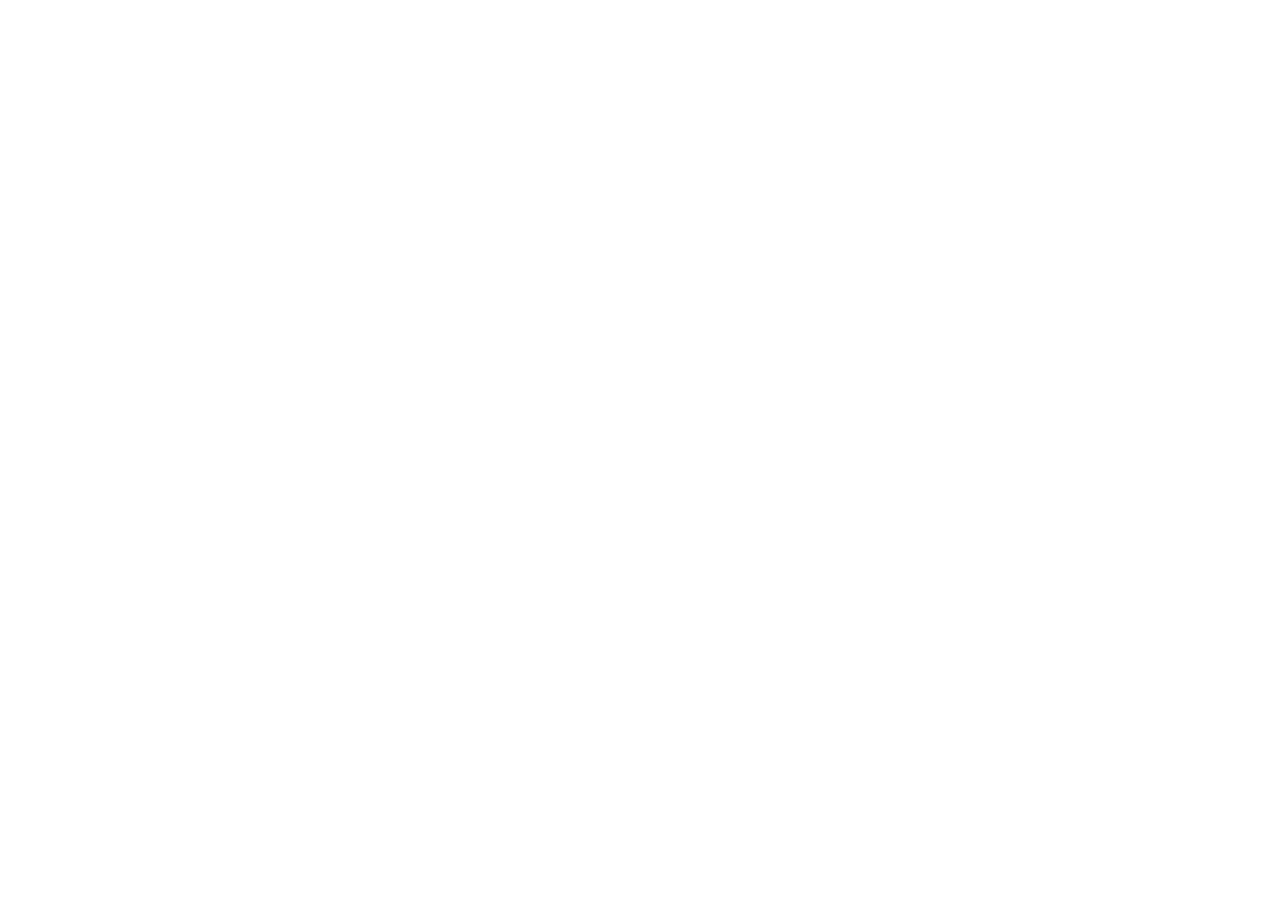
==== index.html @ 9d47b199 "Demo 1.0.0" ====
<!DOCTYPE html>
<html lang="ja">

<head>
    <meta charset="utf-8" />
    <meta name="viewport" content="width=device-width, initial-scale=1.0" />
    <base href="/mussel-calendar/" />
    <link rel="icon" href="data:," />
    <link rel="stylesheet" href="_content/MudBlazor/MudBlazor.min.css" />
    <link rel="stylesheet" href="_content/MusselCalendar/MusselCalendar.css" />
    <link rel="stylesheet" href="css/app.css" />
</head>

<body>
    <div id="app"></div>

    <script src="_content/MudBlazor/MudBlazor.min.js"></script>
    <script src="_framework/blazor.webassembly.js"></script>
</body>

</html>
---- _content/MusselCalendar/MusselCalendar.css ----
.mussel-calendar {
    --mussel-calendar-line: var(--mussel-grid-line, #dadce0);
    --mussel-calendar-text: var(--mussel-primary-text, #3c4043);
    --mussel-calendar-muted: var(--mussel-muted-text, #70757a);
    --mussel-calendar-background: #ffffff;
    --mussel-calendar-outside: #f8f9fa;
    --mussel-calendar-today: #1a73e8;
    --mussel-calendar-today-text: #ffffff;
    --mussel-calendar-now: #ea4335;
    --mussel-calendar-event: #039be5;
    --mussel-calendar-event-text: #ffffff;
    --mussel-calendar-hover: rgba(60, 64, 67, 0.08);
    --mussel-calendar-range: rgba(26, 115, 232, 0.16);
    --mussel-calendar-range-border: rgba(26, 115, 232, 0.6);
    --mussel-calendar-gutter: 56px;
    --mussel-calendar-hour-height: 48px;
    --mussel-calendar-lane-height: 22px;
    --mussel-calendar-schedule-date-width: 120px;
    --mussel-calendar-schedule-time-width: 120px;
    display: flex;
    flex-direction: column;
    min-height: 0;
    height: 100%;
    color: var(--mussel-calendar-text);
    background-color: var(--mussel-calendar-background);
    font-size: 12px;
    user-select: none;
}

.mussel-calendar .mc-timegrid,
.mussel-calendar .mc-month {
    display: flex;
    flex-direction: column;
    flex: 1 1 auto;
    min-height: 0;
}

.mussel-calendar .mc-timegrid {
    --mc-gutter: var(--mussel-calendar-gutter);
}

.mussel-calendar .mc-timegrid.mc-dual {
    --mc-gutter: calc(var(--mussel-calendar-gutter) * 2);
}

.mussel-calendar .mc-head,
.mussel-calendar .mc-allday {
    display: grid;
    flex: none;
    grid-template-columns: var(--mc-gutter) repeat(var(--mc-days), minmax(0, 1fr));
    overflow-y: hidden;
    scrollbar-gutter: stable;
}

.mussel-calendar .mc-head {
    border-bottom: 1px solid var(--mussel-calendar-line);
}

.mussel-calendar .mc-day-head {
    display: flex;
    flex-direction: column;
    align-items: center;
    gap: 2px;
    padding: 6px 0;
    color: var(--mussel-calendar-muted);
}

.mussel-calendar .mc-weekday {
    font-size: 11px;
    text-transform: uppercase;
}

.mussel-calendar .mc-date {
    display: inline-flex;
    align-items: center;
    justify-content: center;
    min-width: 32px;
    height: 32px;
    padding: 0 4px;
    border: 0;
    border-radius: 16px;
    background: none;
    color: var(--mussel-calendar-text);
    font: inherit;
    font-size: 18px;
    cursor: pointer;
}

.mussel-calendar .mc-date:hover {
    background-color: var(--mussel-calendar-hover);
}

.mussel-calendar .mc-today .mc-weekday {
    color: var(--mussel-calendar-today);
}

.mussel-calendar .mc-today .mc-date,
.mussel-calendar .mc-today .mc-date:hover {
    background-color: var(--mussel-calendar-today);
    color: var(--mussel-calendar-today-text);
}

.mussel-calendar .mc-allday {
    grid-template-rows: repeat(var(--mc-lanes), var(--mussel-calendar-lane-height));
    row-gap: 2px;
    max-height: calc((var(--mussel-calendar-lane-height) + 2px) * 6 + 6px);
    padding-top: 2px;
    padding-bottom: 4px;
    overflow-y: auto;
    border-bottom: 1px solid var(--mussel-calendar-line);
}

.mussel-calendar .mc-allday-label {
    grid-row: 1 / -1;
    padding-right: 8px;
    color: var(--mussel-calendar-muted);
    font-size: 10px;
    text-align: right;
}

.mussel-calendar .mc-allday-cell {
    grid-row: 1 / -1;
    border-left: 1px solid var(--mussel-calendar-line);
}

.mussel-calendar .mc-bar {
    z-index: 1;
    overflow: hidden;
    margin: 0 4px 0 2px;
    padding: 0 6px;
    border-radius: 4px;
    background-color: var(--mc-color, var(--mussel-calendar-event));
    color: var(--mussel-calendar-event-text);
    line-height: var(--mussel-calendar-lane-height);
    white-space: nowrap;
    text-overflow: ellipsis;
    cursor: pointer;
}

.mussel-calendar .mc-bar.mc-continues-left {
    margin-left: 0;
    border-top-left-radius: 0;
    border-bottom-left-radius: 0;
}

.mussel-calendar .mc-bar.mc-continues-right {
    margin-right: 0;
    border-top-right-radius: 0;
    border-bottom-right-radius: 0;
}

.mussel-calendar .mc-bar.mc-chip {
    background: none;
    color: var(--mussel-calendar-text);
}

.mussel-calendar .mc-bar.mc-chip:hover {
    background-color: var(--mussel-calendar-hover);
}

.mussel-calendar .mc-dot {
    display: inline-block;
    width: 8px;
    height: 8px;
    margin-right: 4px;
    border-radius: 4px;
    background-color: var(--mc-color, var(--mussel-calendar-event));
    vertical-align: middle;
}

.mussel-calendar .mc-bar-time {
    margin-right: 4px;
    color: var(--mussel-calendar-muted);
}

.mussel-calendar .mc-body {
    position: relative;
    display: grid;
    grid-template-columns: var(--mc-gutter) minmax(0, 1fr);
    flex: 1 1 auto;
    min-height: 0;
    overflow-y: auto;
    scrollbar-gutter: stable;
}

.mussel-calendar .mc-times {
    position: relative;
    height: calc(24 * var(--mussel-calendar-hour-height));
}

.mussel-calendar .mc-time {
    position: absolute;
    right: 8px;
    transform: translateY(-50%);
    color: var(--mussel-calendar-muted);
    font-size: 10px;
}

.mussel-calendar .mc-time.mc-secondary {
    right: calc(50% + 8px);
}

.mussel-calendar .mc-zones {
    display: grid;
    grid-template-columns: repeat(2, minmax(0, 1fr));
    align-items: end;
    color: var(--mussel-calendar-muted);
    font-size: 10px;
}

.mussel-calendar .mc-zones span {
    overflow: hidden;
    padding: 0 2px 6px;
    text-align: center;
    white-space: nowrap;
    text-overflow: ellipsis;
}

.mussel-calendar .mc-columns {
    display: grid;
    grid-template-columns: repeat(var(--mc-days), minmax(0, 1fr));
    height: calc(24 * var(--mussel-calendar-hour-height));
    background-image: linear-gradient(to bottom, var(--mussel-calendar-line) 1px, transparent 1px);
    background-size: 100% var(--mussel-calendar-hour-height);
}

.mussel-calendar .mc-column {
    position: relative;
    border-left: 1px solid var(--mussel-calendar-line);
}

.mussel-calendar .mc-event {
    position: absolute;
    z-index: 1;
    overflow: hidden;
    box-sizing: border-box;
    padding: 2px 6px;
    border: 1px solid var(--mussel-calendar-background);
    border-radius: 4px;
    background-color: var(--mc-color, var(--mussel-calendar-event));
    color: var(--mussel-calendar-event-text);
    line-height: 1.3;
    cursor: pointer;
}

.mussel-calendar .mc-event-title {
    display: block;
    overflow: hidden;
    font-weight: 500;
    white-space: nowrap;
    text-overflow: ellipsis;
}

.mussel-calendar .mc-event-time {
    display: block;
    overflow: hidden;
    opacity: 0.9;
    white-space: nowrap;
}

.mussel-calendar .mc-event.mc-short {
    padding-top: 0;
    padding-bottom: 0;
    font-size: 11px;
    white-space: nowrap;
    text-overflow: ellipsis;
}

.mussel-calendar .mc-event.mc-short .mc-event-title,
.mussel-calendar .mc-event.mc-short .mc-event-time {
    display: inline;
}

.mussel-calendar .mc-event.mc-short .mc-event-time {
    margin-left: 4px;
}

.mussel-calendar .mc-event:focus-visible,
.mussel-calendar .mc-bar:focus-visible,
.mussel-calendar .mc-date:focus-visible,
.mussel-calendar .mc-more:focus-visible,
.mussel-calendar .mc-year-day:focus-visible > span {
    outline: 2px solid var(--mussel-calendar-today);
    outline-offset: 1px;
}

.mussel-calendar .mc-resize {
    position: absolute;
    right: 0;
    bottom: 0;
    left: 0;
    height: 6px;
    cursor: ns-resize;
}

.mussel-calendar .mc-dragging {
    opacity: 0.35;
}

.mussel-calendar .mc-now {
    position: absolute;
    right: 0;
    left: -1px;
    z-index: 50;
    height: 2px;
    background-color: var(--mussel-calendar-now);
    pointer-events: none;
}

.mussel-calendar .mc-now::before {
    position: absolute;
    top: -5px;
    left: -6px;
    width: 12px;
    height: 12px;
    border-radius: 6px;
    background-color: var(--mussel-calendar-now);
    content: "";
}

.mussel-calendar .mc-month-head {
    display: grid;
    grid-template-columns: repeat(7, minmax(0, 1fr));
    border-bottom: 1px solid var(--mussel-calendar-line);
}

.mussel-calendar .mc-month-head .mc-weekday {
    padding: 6px 0;
    color: var(--mussel-calendar-muted);
    text-align: center;
}

.mussel-calendar .mc-weeks {
    display: grid;
    grid-template-rows: repeat(var(--mc-weeks), minmax(0, 1fr));
    flex: 1 1 auto;
    min-height: 0;
}

.mussel-calendar .mc-week {
    display: grid;
    grid-template-columns: repeat(7, minmax(0, 1fr));
    grid-template-rows: 28px repeat(var(--mc-lanes), var(--mussel-calendar-lane-height)) minmax(0, 1fr);
    row-gap: 2px;
    min-height: 0;
    overflow: hidden;
    border-bottom: 1px solid var(--mussel-calendar-line);
}

.mussel-calendar .mc-month-cell {
    grid-row: 1 / -1;
    display: flex;
    justify-content: center;
    align-items: flex-start;
    padding-top: 2px;
    border-left: 1px solid var(--mussel-calendar-line);
}

.mussel-calendar .mc-month-cell:first-of-type {
    border-left: 0;
}

.mussel-calendar .mc-month-cell .mc-date {
    min-width: 24px;
    height: 24px;
    font-size: 12px;
}

.mussel-calendar .mc-month-cell.mc-outside {
    background-color: var(--mussel-calendar-outside);
}

.mussel-calendar .mc-month-cell.mc-outside .mc-date {
    color: var(--mussel-calendar-muted);
}

.mussel-calendar .mc-more {
    display: block;
    z-index: 1;
    overflow: hidden;
    margin: 0 4px;
    padding: 0 6px;
    border: 0;
    border-radius: 4px;
    background: none;
    color: var(--mussel-calendar-text);
    font: inherit;
    font-weight: 500;
    line-height: var(--mussel-calendar-lane-height);
    text-align: left;
    white-space: nowrap;
    cursor: pointer;
}

.mussel-calendar .mc-more:hover {
    background-color: var(--mussel-calendar-hover);
}

.mussel-calendar .mc-schedule,
.mussel-calendar .mc-year {
    flex: 1 1 auto;
    min-height: 0;
    overflow-y: auto;
}

.mussel-calendar .mc-schedule-day {
    display: grid;
    grid-template-columns: var(--mussel-calendar-schedule-date-width) minmax(0, 1fr);
    align-items: start;
    padding: 6px 0;
    border-bottom: 1px solid var(--mussel-calendar-line);
}

.mussel-calendar .mc-schedule-date {
    display: flex;
    align-items: center;
    gap: 8px;
    padding: 0 8px;
}

.mussel-calendar .mc-schedule-day-text {
    color: var(--mussel-calendar-muted);
    font-size: 11px;
    text-transform: uppercase;
}

.mussel-calendar .mc-schedule-day.mc-today .mc-schedule-day-text {
    color: var(--mussel-calendar-today);
}

.mussel-calendar .mc-schedule-items {
    display: flex;
    flex-direction: column;
    min-width: 0;
}

.mussel-calendar .mc-schedule-item {
    display: grid;
    grid-template-columns: 8px var(--mussel-calendar-schedule-time-width) minmax(0, 1fr);
    align-items: center;
    gap: 12px;
    min-height: 32px;
    padding: 0 12px;
    border-radius: 4px;
    cursor: pointer;
}

.mussel-calendar .mc-schedule-item:hover {
    background-color: var(--mussel-calendar-hover);
}

.mussel-calendar .mc-schedule-item:focus-visible {
    outline: 2px solid var(--mussel-calendar-today);
    outline-offset: -2px;
}

.mussel-calendar .mc-schedule-item .mc-dot {
    margin-right: 0;
}

.mussel-calendar .mc-schedule-time,
.mussel-calendar .mc-schedule-title {
    overflow: hidden;
    white-space: nowrap;
    text-overflow: ellipsis;
}

.mussel-calendar .mc-schedule-time {
    color: var(--mussel-calendar-muted);
}

.mussel-calendar .mc-schedule-empty {
    padding: 24px;
    color: var(--mussel-calendar-muted);
    text-align: center;
}

.mussel-calendar .mc-year {
    display: grid;
    grid-template-columns: repeat(auto-fill, minmax(208px, 1fr));
    align-content: start;
    gap: 16px 24px;
    padding: 16px;
}

.mussel-calendar .mc-year-month {
    display: grid;
    align-content: start;
    justify-content: center;
    gap: 4px;
}

.mussel-calendar .mc-year-title {
    padding: 0 4px;
    font-size: 14px;
    font-weight: 500;
}

.mussel-calendar .mc-year-grid {
    border-collapse: collapse;
    border-spacing: 0;
}

.mussel-calendar .mc-year-weekday {
    width: 28px;
    height: 24px;
    padding: 0;
    color: var(--mussel-calendar-muted);
    font-size: 10px;
    font-weight: 400;
    line-height: 24px;
    text-align: center;
}

.mussel-calendar .mc-year-day,
.mussel-calendar .mc-year-blank {
    padding: 0;
}

.mussel-calendar .mc-year-day {
    cursor: pointer;
}

.mussel-calendar .mc-year-day:focus {
    outline: none;
}

.mussel-calendar .mc-year-day > span {
    position: relative;
    display: flex;
    align-items: center;
    justify-content: center;
    width: 26px;
    height: 26px;
    margin: 1px;
    border-radius: 13px;
    font-size: 11px;
}

.mussel-calendar .mc-year-day:hover > span {
    background-color: var(--mussel-calendar-hover);
}

.mussel-calendar .mc-year-day.mc-marked > span::after {
    position: absolute;
    bottom: 2px;
    left: calc(50% - 2px);
    width: 4px;
    height: 4px;
    border-radius: 2px;
    background-color: var(--mussel-calendar-today);
    content: "";
}

.mussel-calendar .mc-year-day.mc-today > span,
.mussel-calendar .mc-year-day.mc-today:hover > span {
    background-color: var(--mussel-calendar-today);
    color: var(--mussel-calendar-today-text);
}

.mussel-calendar .mc-year-day.mc-today.mc-marked > span::after {
    background-color: var(--mussel-calendar-today-text);
}

.mc-preview {
    position: fixed;
    z-index: 10000;
    overflow: hidden;
    box-sizing: border-box;
    padding: 2px 6px;
    border-radius: 4px;
    color: var(--mussel-calendar-event-text, #ffffff);
    font-size: 12px;
    pointer-events: none;
    box-shadow: 0 4px 12px rgba(0, 0, 0, 0.25);
}

.mc-preview.mc-preview-range {
    background-color: var(--mussel-calendar-range, rgba(26, 115, 232, 0.16)) !important;
    color: transparent;
    box-shadow: inset 0 0 0 2px var(--mussel-calendar-range-border, rgba(26, 115, 232, 0.6));
}

.mussel-mini-month {
    --mussel-calendar-today: #1a73e8;
    --mussel-calendar-today-text: #ffffff;
    --mussel-calendar-hover: rgba(60, 64, 67, 0.08);
    --mussel-calendar-range: rgba(26, 115, 232, 0.12);
    --mussel-calendar-mini-day-size: 26px;
    display: grid;
    gap: 4px;
    color: var(--mussel-primary-text, #3c4043);
    font-size: 12px;
    user-select: none;
}

.mussel-mini-month .mm-header {
    display: flex;
    align-items: center;
    gap: 2px;
    padding: 0 4px;
}

.mussel-mini-month .mm-title {
    flex: 1 1 auto;
    font-weight: 500;
}

.mussel-mini-month .mm-nav {
    display: inline-flex;
    align-items: center;
    justify-content: center;
    width: 28px;
    height: 28px;
    padding: 0;
    border: 0;
    border-radius: 14px;
    background: none;
    color: inherit;
    font: inherit;
    cursor: pointer;
}

.mussel-mini-month .mm-nav:hover {
    background-color: var(--mussel-calendar-hover);
}

.mussel-mini-month .mm-nav svg {
    width: 18px;
    height: 18px;
    fill: currentColor;
}

.mussel-mini-month .mm-grid {
    margin: 0 auto;
    border-collapse: collapse;
    border-spacing: 0;
}

.mussel-mini-month .mm-weekday {
    width: calc(var(--mussel-calendar-mini-day-size) + 2px);
    height: 24px;
    padding: 0;
    color: var(--mussel-muted-text, #70757a);
    font-size: 10px;
    font-weight: 400;
    line-height: 24px;
    text-align: center;
}

.mussel-mini-month .mm-day {
    padding: 0;
    cursor: pointer;
}

.mussel-mini-month .mm-day:focus {
    outline: none;
}

.mussel-mini-month .mm-day > span {
    display: flex;
    align-items: center;
    justify-content: center;
    width: var(--mussel-calendar-mini-day-size);
    height: var(--mussel-calendar-mini-day-size);
    margin: 1px;
    border-radius: 50%;
    font-size: calc(var(--mussel-calendar-mini-day-size) * 11 / 26);
}

.mussel-mini-month .mm-day:hover > span {
    background-color: var(--mussel-calendar-hover);
}

.mussel-mini-month .mm-nav:focus-visible,
.mussel-mini-month .mm-day:focus-visible > span {
    outline: 2px solid var(--mussel-calendar-today);
    outline-offset: 1px;
}

.mussel-mini-month .mm-outside > span {
    color: var(--mussel-muted-text, #70757a);
}

.mussel-mini-month .mm-in-range > span {
    background-color: var(--mussel-calendar-range);
}

.mussel-mini-month .mm-selected > span {
    box-shadow: inset 0 0 0 1px var(--mussel-calendar-today);
}

.mussel-mini-month .mm-today > span,
.mussel-mini-month .mm-today:hover > span {
    background-color: var(--mussel-calendar-today);
    color: var(--mussel-calendar-today-text);
}

.mussel-dark {
    --mussel-primary-text: #F0EFEC;
    --mussel-muted-text: #8E8C86;
    --mussel-grid-line: #2C2C2A;
}

:where(.mussel-dark) .mussel-calendar,
.mussel-calendar:where(.mussel-dark) {
    --mussel-calendar-line: #383835;
    --mussel-calendar-background: #1F1F1D;
    --mussel-calendar-outside: #262624;
    --mussel-calendar-today: #8AB4F8;
    --mussel-calendar-today-text: #1F1F1D;
    --mussel-calendar-now: #F28B82;
    --mussel-calendar-hover: rgba(240, 239, 236, 0.08);
    --mussel-calendar-range: rgba(138, 180, 248, 0.2);
    --mussel-calendar-range-border: rgba(138, 180, 248, 0.7);
}

:where(.mussel-dark) .mussel-mini-month,
.mussel-mini-month:where(.mussel-dark) {
    --mussel-calendar-today: #8AB4F8;
    --mussel-calendar-today-text: #1F1F1D;
    --mussel-calendar-hover: rgba(240, 239, 236, 0.08);
    --mussel-calendar-range: rgba(138, 180, 248, 0.16);
}
---- css/app.css ----
html,
body {
    height: 100%;
    margin: 0;
}

.layout {
    display: flex;
    flex-direction: column;
    height: 100vh;
}

.layout-bar {
    display: flex;
    align-items: center;
    gap: 16px;
    padding: 8px 16px;
    background-color: #1a73e8;
    color: #ffffff;
}

.layout-title {
    font-size: 18px;
    font-weight: 500;
}

.layout-spacer {
    flex: 1 1 auto;
}

.mode-switch,
.page-switch {
    display: flex;
    gap: 4px;
}

.mode-switch .mode,
.page-switch .page {
    padding: 4px 10px;
    border: 1px solid rgba(255, 255, 255, 0.6);
    border-radius: 4px;
    color: #ffffff;
    font-size: 12px;
    text-decoration: none;
}

.mode-switch .mode.active,
.page-switch .page.active {
    background-color: #ffffff;
    color: #1a73e8;
}

.layout-body {
    flex: 1 1 auto;
    min-height: 0;
}

.app {
    display: grid;
    grid-template-columns: 256px minmax(0, 1fr);
    grid-template-rows: auto minmax(0, 1fr);
    height: 100%;
}

.app-toolbar {
    grid-column: 1 / -1;
    display: flex;
    flex-wrap: wrap;
    align-items: center;
    gap: 8px;
    padding: 8px 16px;
    border-bottom: 1px solid var(--mud-palette-lines-default);
}

.app-title {
    margin-left: 8px;
    font-size: 20px;
}

.app-spacer {
    flex: 1 1 auto;
}

.app-select {
    height: 32px;
    padding: 0 8px;
    border: 1px solid var(--mud-palette-lines-default);
    border-radius: 4px;
    background: var(--mud-palette-surface);
    color: var(--mud-palette-text-primary);
    font: inherit;
}

.app-side {
    display: grid;
    align-content: start;
    gap: 16px;
    padding: 16px 12px;
}

.app-side > .mud-button-root {
    justify-self: start;
}

.app-heading {
    font-size: 14px;
    font-weight: 500;
}

.app-calendars,
.app-choice {
    display: grid;
    gap: 6px;
}

.app-choice {
    margin-top: 12px;
}

.app-calendar {
    display: flex;
    align-items: center;
    gap: 8px;
    font-size: 14px;
    cursor: pointer;
}

.app-main {
    display: flex;
    flex-direction: column;
    min-height: 0;
    border-left: 1px solid var(--mud-palette-lines-default);
}

.app-backdrop {
    position: fixed;
    inset: 0;
    z-index: 1300;
}

.app-popup {
    position: fixed;
    z-index: 1400;
    width: 320px;
    padding: 16px;
}

.app-popup-head {
    display: flex;
    align-items: center;
    gap: 12px;
}

.app-popup-title {
    font-size: 18px;
}

.app-popup-text {
    margin-top: 12px;
    font-size: 14px;
}

.app-popup-note {
    color: var(--mud-palette-text-secondary);
    font-size: 12px;
}

.app-popup-actions {
    display: flex;
    justify-content: flex-end;
    gap: 8px;
    margin-top: 16px;
}

.app-swatch {
    display: inline-block;
    width: 14px;
    height: 14px;
    border-radius: 3px;
    background-color: var(--color);
}

.app-more-list {
    display: grid;
    gap: 2px;
    margin-top: 8px;
}

.app-more-item {
    display: grid;
    grid-template-columns: 14px 48px minmax(0, 1fr);
    align-items: center;
    gap: 8px;
    padding: 4px 6px;
    border: 0;
    border-radius: 4px;
    background: none;
    font: inherit;
    font-size: 13px;
    text-align: left;
    cursor: pointer;
}

.app-more-item:hover {
    background-color: var(--mud-palette-action-default-hover);
}

.date-page {
    display: flex;
    flex-wrap: wrap;
    justify-content: center;
    align-items: start;
    gap: 32px;
    padding: 24px 16px;
}

.date-page .mussel-mini-month {
    --mussel-calendar-mini-day-size: 40px;
}

@media (max-width: 720px) {
    .app {
        grid-template-columns: minmax(0, 1fr);
    }

    .app-side {
        display: none;
    }

    .app-title {
        width: 100%;
        margin-left: 0;
        order: -1;
    }
}

.page-card {
    max-width: 400px;
}

/* Blazor error UI */
#blazor-error-ui {
    position: fixed;
    bottom: 0;
    left: 0;
    z-index: 1000;
    display: none;
    box-sizing: border-box;
    width: 100%;
    padding: 0.6rem 1.25rem 0.7rem;
    background: lightyellow;
    box-shadow: 0 -1px 2px rgba(0, 0, 0, 0.2);
}

#blazor-error-ui .dismiss {
    position: absolute;
    top: 0.5rem;
    right: 0.75rem;
    cursor: pointer;
}

/* Reconnect modal */
.components-reconnect-first-attempt-visible,
.components-reconnect-repeated-attempt-visible,
.components-reconnect-failed-visible,
.components-pause-visible,
.components-resume-failed-visible,
.components-rejoining-animation {
    display: none;
}

#components-reconnect-modal.components-reconnect-show .components-reconnect-first-attempt-visible,
#components-reconnect-modal.components-reconnect-show .components-rejoining-animation,
#components-reconnect-modal.components-reconnect-paused .components-pause-visible,
#components-reconnect-modal.components-reconnect-resume-failed .components-resume-failed-visible,
#components-reconnect-modal.components-reconnect-retrying,
#components-reconnect-modal.components-reconnect-retrying .components-reconnect-repeated-attempt-visible,
#components-reconnect-modal.components-reconnect-retrying .components-rejoining-animation,
#components-reconnect-modal.components-reconnect-failed,
#components-reconnect-modal.components-reconnect-failed .components-reconnect-failed-visible {
    display: block;
}

#components-reconnect-modal {
    width: 20rem;
    margin: 20vh auto;
    padding: 2rem;
    border: 0;
    border-radius: 0.5rem;
    background-color: white;
    box-shadow: 0 3px 6px 2px rgba(0, 0, 0, 0.3);
    opacity: 0;
    transition: display 0.5s allow-discrete, overlay 0.5s allow-discrete;
    animation: components-reconnect-modal-fadeOutOpacity 0.5s both;
}

#components-reconnect-modal[open] {
    animation: components-reconnect-modal-slideUp 1.5s cubic-bezier(.05, .89, .25, 1.02) 0.3s,
               components-reconnect-modal-fadeInOpacity 0.5s ease-in-out 0.3s;
    animation-fill-mode: both;
}

#components-reconnect-modal::backdrop {
    background-color: rgba(0, 0, 0, 0.4);
    opacity: 1;
    animation: components-reconnect-modal-fadeInOpacity 0.5s ease-in-out;
}

@keyframes components-reconnect-modal-slideUp {
    0% { transform: translateY(30px) scale(0.95); }
    100% { transform: translateY(0); }
}

@keyframes components-reconnect-modal-fadeInOpacity {
    0% { opacity: 0; }
    100% { opacity: 1; }
}

@keyframes components-reconnect-modal-fadeOutOpacity {
    0% { opacity: 1; }
    100% { opacity: 0; }
}

.components-reconnect-container {
    display: flex;
    flex-direction: column;
    align-items: center;
    gap: 1rem;
}

#components-reconnect-modal p {
    margin: 0;
    text-align: center;
}

#components-reconnect-modal button {
    padding: 4px 24px;
    border: 0;
    border-radius: 4px;
    background-color: #6B9ED2;
    color: white;
}

#components-reconnect-modal button:hover {
    background-color: #3B6EA2;
}

#components-reconnect-modal button:active {
    background-color: #6B9ED2;
}

.components-rejoining-animation {
    position: relative;
    width: 80px;
    height: 80px;
}

.components-rejoining-animation div {
    position: absolute;
    border: 3px solid #0087FF;
    border-radius: 50%;
    opacity: 1;
    animation: components-rejoining-animation 1.5s cubic-bezier(0, 0.2, 0.8, 1) infinite;
}

.components-rejoining-animation div:nth-child(2) {
    animation-delay: -0.5s;
}

@keyframes components-rejoining-animation {
    0% { top: 40px; left: 40px; width: 0; height: 0; opacity: 0; }
    4.9% { top: 40px; left: 40px; width: 0; height: 0; opacity: 0; }
    5% { top: 40px; left: 40px; width: 0; height: 0; opacity: 1; }
    100% { top: 0; left: 0; width: 80px; height: 80px; opacity: 0; }
}
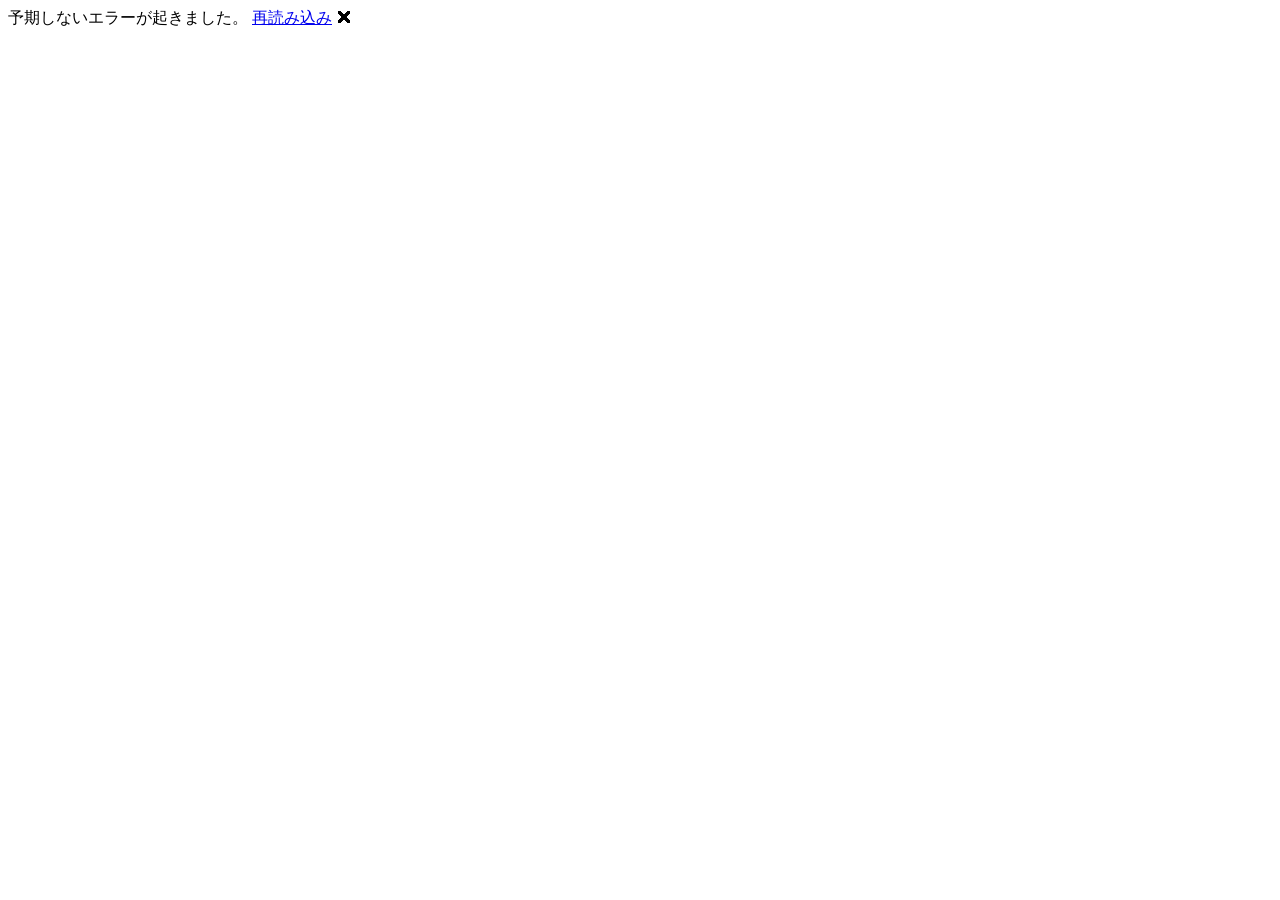
==== commit eebd1463: "Demo v2.0.0" ====
--- a/index.html
+++ b/index.html
@@ -14,6 +14,12 @@
 <body>
     <div id="app"></div>
 
+    <div id="blazor-error-ui" data-nosnippet>
+        予期しないエラーが起きました。
+        <a href="." class="reload">再読み込み</a>
+        <span class="dismiss">🗙</span>
+    </div>
+
     <script src="_content/MudBlazor/MudBlazor.min.js"></script>
     <script src="_framework/blazor.webassembly.js"></script>
 </body>
--- a/_content/MusselCalendar/MusselCalendar.css
+++ b/_content/MusselCalendar/MusselCalendar.css
@@ -1,30 +1,36 @@
-.mussel-calendar {
+:where(.mussel-calendar) {
     --mussel-calendar-line: var(--mussel-grid-line, #dadce0);
     --mussel-calendar-text: var(--mussel-primary-text, #3c4043);
     --mussel-calendar-muted: var(--mussel-muted-text, #70757a);
     --mussel-calendar-background: #ffffff;
     --mussel-calendar-outside: #f8f9fa;
+    --mussel-calendar-off: #f8f9fa;
     --mussel-calendar-today: #1a73e8;
     --mussel-calendar-today-text: #ffffff;
     --mussel-calendar-now: #ea4335;
     --mussel-calendar-event: #039be5;
-    --mussel-calendar-event-text: #ffffff;
+    --mussel-calendar-event-text: initial;
     --mussel-calendar-hover: rgba(60, 64, 67, 0.08);
     --mussel-calendar-range: rgba(26, 115, 232, 0.16);
     --mussel-calendar-range-border: rgba(26, 115, 232, 0.6);
     --mussel-calendar-gutter: 56px;
-    --mussel-calendar-hour-height: 48px;
     --mussel-calendar-lane-height: 22px;
     --mussel-calendar-schedule-date-width: 120px;
     --mussel-calendar-schedule-time-width: 120px;
+}
+
+.mussel-calendar {
     display: flex;
     flex-direction: column;
     min-height: 0;
     height: 100%;
     color: var(--mussel-calendar-text);
     background-color: var(--mussel-calendar-background);
+    font-family: var(--mussel-font-family, inherit);
     font-size: 12px;
+    -webkit-user-select: none;
     user-select: none;
+    -webkit-touch-callout: none;
 }
 
 .mussel-calendar .mc-timegrid,
@@ -123,6 +129,10 @@
     border-left: 1px solid var(--mussel-calendar-line);
 }
 
+.mussel-calendar .mc-allday-cell.mc-off {
+    background-color: var(--mussel-calendar-off);
+}
+
 .mussel-calendar .mc-bar {
     z-index: 1;
     overflow: hidden;
@@ -130,7 +140,7 @@
     padding: 0 6px;
     border-radius: 4px;
     background-color: var(--mc-color, var(--mussel-calendar-event));
-    color: var(--mussel-calendar-event-text);
+    color: var(--mussel-calendar-event-text, #ffffff);
     line-height: var(--mussel-calendar-lane-height);
     white-space: nowrap;
     text-overflow: ellipsis;
@@ -229,6 +239,12 @@
     border-left: 1px solid var(--mussel-calendar-line);
 }
 
+.mussel-calendar .mc-column.mc-off {
+    background-color: var(--mussel-calendar-off);
+    background-image: linear-gradient(to bottom, var(--mussel-calendar-line) 1px, transparent 1px);
+    background-size: 100% var(--mussel-calendar-hour-height);
+}
+
 .mussel-calendar .mc-event {
     position: absolute;
     z-index: 1;
@@ -238,9 +254,16 @@
     border: 1px solid var(--mussel-calendar-background);
     border-radius: 4px;
     background-color: var(--mc-color, var(--mussel-calendar-event));
-    color: var(--mussel-calendar-event-text);
+    color: var(--mussel-calendar-event-text, #ffffff);
     line-height: 1.3;
     cursor: pointer;
+}
+
+@supports (color: oklch(from red clamp(0.38, (0.75 - l) * infinity, 1) 0 0 / 1)) {
+    .mussel-calendar .mc-bar,
+    .mussel-calendar .mc-event {
+        color: var(--mussel-calendar-event-text, oklch(from var(--mc-color, var(--mussel-calendar-event)) clamp(0.38, (0.75 - l) * infinity, 1) 0 0 / 1));
+    }
 }
 
 .mussel-calendar .mc-event-title {
@@ -364,6 +387,10 @@
     min-width: 24px;
     height: 24px;
     font-size: 12px;
+}
+
+.mussel-calendar .mc-month-cell.mc-off {
+    background-color: var(--mussel-calendar-off);
 }
 
 .mussel-calendar .mc-month-cell.mc-outside {
@@ -569,7 +596,7 @@
     box-sizing: border-box;
     padding: 2px 6px;
     border-radius: 4px;
-    color: var(--mussel-calendar-event-text, #ffffff);
+    font-family: var(--mussel-font-family, inherit);
     font-size: 12px;
     pointer-events: none;
     box-shadow: 0 4px 12px rgba(0, 0, 0, 0.25);
@@ -581,16 +608,21 @@
     box-shadow: inset 0 0 0 2px var(--mussel-calendar-range-border, rgba(26, 115, 232, 0.6));
 }
 
-.mussel-mini-month {
+:where(.mussel-mini-month) {
     --mussel-calendar-today: #1a73e8;
     --mussel-calendar-today-text: #ffffff;
     --mussel-calendar-hover: rgba(60, 64, 67, 0.08);
     --mussel-calendar-range: rgba(26, 115, 232, 0.12);
     --mussel-calendar-mini-day-size: 26px;
+}
+
+.mussel-mini-month {
     display: grid;
     gap: 4px;
     color: var(--mussel-primary-text, #3c4043);
+    font-family: var(--mussel-font-family, inherit);
     font-size: 12px;
+    -webkit-user-select: none;
     user-select: none;
 }
 
@@ -653,6 +685,11 @@
     cursor: pointer;
 }
 
+.mussel-mini-month .mm-blank {
+    height: calc(var(--mussel-calendar-mini-day-size) + 2px);
+    padding: 0;
+}
+
 .mussel-mini-month .mm-day:focus {
     outline: none;
 }
@@ -696,29 +733,29 @@
     color: var(--mussel-calendar-today-text);
 }
 
-.mussel-dark {
-    --mussel-primary-text: #F0EFEC;
-    --mussel-muted-text: #8E8C86;
-    --mussel-grid-line: #2C2C2A;
-}
-
-:where(.mussel-dark) .mussel-calendar,
-.mussel-calendar:where(.mussel-dark) {
-    --mussel-calendar-line: #383835;
-    --mussel-calendar-background: #1F1F1D;
+:where(.mussel-dark) {
+    --mussel-primary-text: #f0efec;
+    --mussel-muted-text: #8e8c86;
+    --mussel-grid-line: #2c2c2a;
+}
+
+:where(.mussel-dark) :where(.mussel-calendar),
+:where(.mussel-calendar.mussel-dark) {
+    --mussel-calendar-background: #1f1f1d;
     --mussel-calendar-outside: #262624;
-    --mussel-calendar-today: #8AB4F8;
-    --mussel-calendar-today-text: #1F1F1D;
-    --mussel-calendar-now: #F28B82;
+    --mussel-calendar-off: #262624;
+    --mussel-calendar-today: #8ab4f8;
+    --mussel-calendar-today-text: #1f1f1d;
+    --mussel-calendar-now: #f28b82;
     --mussel-calendar-hover: rgba(240, 239, 236, 0.08);
     --mussel-calendar-range: rgba(138, 180, 248, 0.2);
     --mussel-calendar-range-border: rgba(138, 180, 248, 0.7);
 }
 
-:where(.mussel-dark) .mussel-mini-month,
-.mussel-mini-month:where(.mussel-dark) {
-    --mussel-calendar-today: #8AB4F8;
-    --mussel-calendar-today-text: #1F1F1D;
+:where(.mussel-dark) :where(.mussel-mini-month),
+:where(.mussel-mini-month.mussel-dark) {
+    --mussel-calendar-today: #8ab4f8;
+    --mussel-calendar-today-text: #1f1f1d;
     --mussel-calendar-hover: rgba(240, 239, 236, 0.08);
     --mussel-calendar-range: rgba(138, 180, 248, 0.16);
 }
--- a/css/app.css
+++ b/css/app.css
@@ -1,3 +1,4 @@
+/* Page */
 html,
 body {
     height: 100%;
@@ -10,6 +11,16 @@
     height: 100vh;
 }
 
+.layout-body {
+    flex: 1 1 auto;
+    min-height: 0;
+}
+
+.page-card {
+    max-width: 400px;
+}
+
+/* Top bar */
 .layout-bar {
     display: flex;
     align-items: center;
@@ -28,6 +39,7 @@
     flex: 1 1 auto;
 }
 
+/* Render mode switch */
 .mode-switch,
 .page-switch {
     display: flex;
@@ -50,11 +62,7 @@
     color: #1a73e8;
 }
 
-.layout-body {
-    flex: 1 1 auto;
-    min-height: 0;
-}
-
+/* Calendar */
 .app {
     display: grid;
     grid-template-columns: 256px minmax(0, 1fr);
@@ -232,10 +240,6 @@
         margin-left: 0;
         order: -1;
     }
-}
-
-.page-card {
-    max-width: 400px;
 }
 
 /* Blazor error UI */
